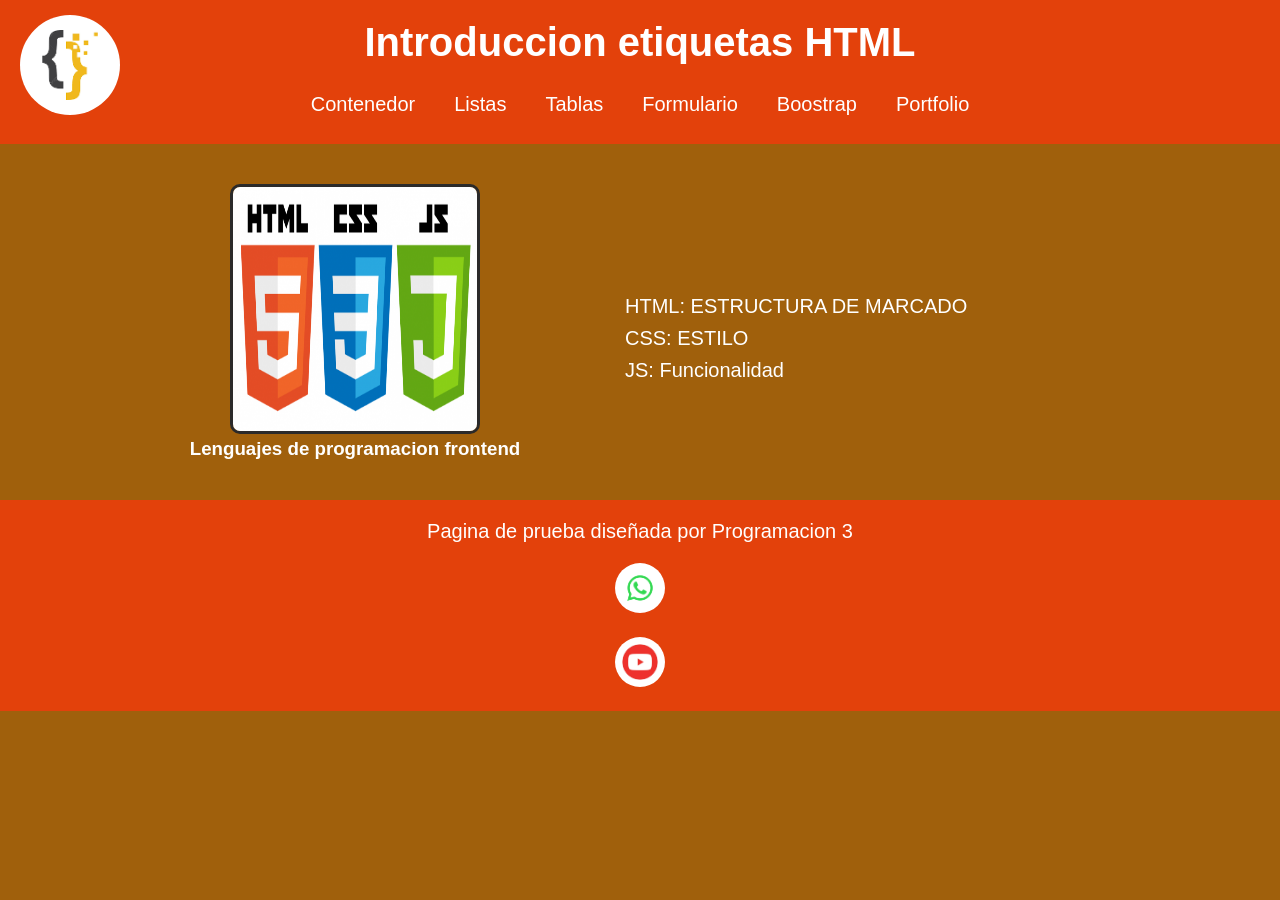
==== index.html @ 1a737091 "Add files via upload" ====
<!DOCTYPE html>
<html lang="en">
<head>
    <meta charset="UTF-8">
    <meta name="viewport" content="width=device-width, initial-scale=1.0">
    <title>Introduccion Programacion 3</title>
    <link rel="shortcut icon" href="./img/images.png" type="image/x-icon">
    <link rel="stylesheet" href="style.css">
</head>
<body>
    <header>
        <img src="./img/images.png" alt="">
        <h1 class="titulo">Introduccion etiquetas HTML</h1>
        <nav>
            <a href="contenedor.html">Contenedor</a>
            <a href="lista.html">Listas</a>
            <a href="tabla.html">Tablas</a>
            <a href="formulario.html">Formulario</a>
            <a href="boostrap.html">Boostrap</a>
            <a href="portfolio.html">Portfolio</a>
        </nav>
    </header>
    <main>
        <section class="c1">
            <img src="./img/lenguajes_1-700x353.png" alt="">
            <h3>Lenguajes de programacion frontend</h3>
        </section>
       
        <section class="c2">
            <img src="https://encrypted-tbn0.gstatic.com/images?q=tbn:ANd9GcQzXwLIZaPTYBwVr990VS_jx0trhiIRLJMP8g&s" alt="">
            <p>HTML: ESTRUCTURA DE MARCADO</p>
            <p>CSS: ESTILO</p>
            <p>JS: Funcionalidad </p>
        </section>
    </main>
    <footer id="footer">
        <p>Pagina de prueba diseñada por Programacion 3</p>
        <a class="i1" href="https://web.whatsapp.com/" target="_blank">
            <img src="[data-uri]" alt="">
        </a>
        <a class="i2" href="https://www.youtube.com/" target="_blank">
        
            <img src="[data-uri]" alt="">
        </a>
    </footer>
</body>
</html>
---- style.css ----
/* RESET */
*{
    margin: 0;
    padding: 0;
    box-sizing: border-box;
}

/* BODY */
body{
    background-color: rgb(160, 96, 12);
    font-family: Arial, Helvetica, sans-serif;
}

/* HEADER */
header{
    background-color: rgb(227, 65, 11);
    position: relative;
    padding: 20px;
}

header h1{
    text-align: center;
    color: white;
    font-size: 40px;
    margin-bottom: 20px;
}

/* IMAGEN HEADER */
header img{
    width: 100px;
    height: 100px;
    border-radius: 50%;
    position: absolute;
    left: 20px;
    top: 15px;
}

/* NAV */
nav{
    display: flex;
    justify-content: center;
    flex-wrap: wrap;
    gap: 15px;
    margin-top: 10px;
}

nav a{
    text-decoration: none;
    color: white;
    padding: 8px 12px;
    transition: 0.3s;
    font-size: 20px;
}

nav a:hover{
    color: black;
}

/* MAIN */
main{
    display: flex;
    justify-content: center;
    align-items: center;
    gap: 30px;
    padding: 40px;
    flex-wrap: wrap;
}

/* CONTENEDOR 1 */
.c1{
    color: white;
    width: 40%;
    min-width: 300px;
    text-align: center;
}

.c1 img{
    width: 250px;
    height: 250px;
    border: 3px solid rgb(43, 42, 42);
    border-radius: 10px;
}

/* CONTENEDOR 2 */
.c2{
    color: white;
    width: 45%;
    min-width: 300px;
    font-size: 20px;
    line-height: 1.6;
}

/* FOOTER */
footer{
    background-color: rgb(227, 65, 11);
    color: white;
    padding: 20px;
    text-align: center;
}

footer img{
    width: 50px;
    height: 50px;
    border-radius: 50%;
    margin-top: 10px;
}

footer p{
    font-size: 20px;
}

.i1{
    margin: 10px auto;
    display: block;
}

/* ---------------- RESPONSIVE ---------------- */

/* TABLET */
@media (max-width: 900px){

    header img{
        position: static;
        display: block;
        margin: auto;
    }

    header h1{
        font-size: 32px;
        margin-top: 15px;
    }

    .c1,
    .c2{
        width: 80%;
        text-align: center;
    }

    .c1 img{
        width: 220px;
        height: 220px;
    }
}

/* CELULAR */
@media (max-width: 600px){

    header{
        text-align: center;
    }

    header h1{
        font-size: 26px;
    }

    nav{
        flex-direction: column;
        align-items: center;
        gap: 10px;
    }

    nav a{
        font-size: 18px;
    }

    main{
        padding: 20px;
    }

    .c1,
    .c2{
        width: 100%;
    }

    .c1 img{
        width: 180px;
        height: 180px;
    }

    .c2{
        font-size: 18px;
    }

    footer p{
        font-size: 18px;
    }
}
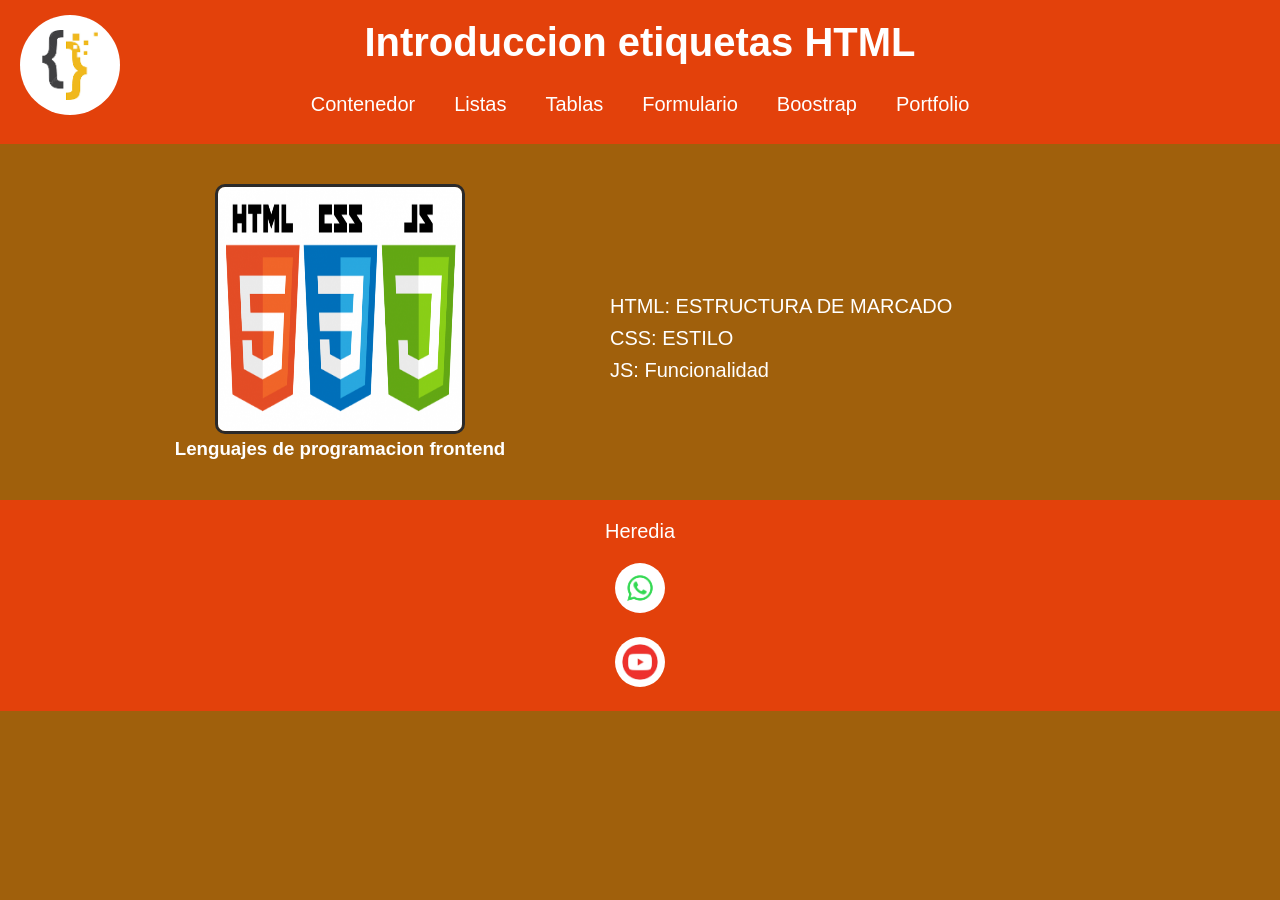
==== commit 9deaf463: "Update index.html" ====
--- a/index.html
+++ b/index.html
@@ -32,9 +32,17 @@
             <p>CSS: ESTILO</p>
             <p>JS: Funcionalidad </p>
         </section>
+
+        <section class="c3>
+            <img src=<section class="c1">
+            <img src="https://img.a.transfermarkt.technology/portrait/big/28003-1771694720.jpg?lm=1" alt="">
+
+        </section>
+
+
     </main>
     <footer id="footer">
-        <p>Pagina de prueba diseñada por Programacion 3</p>
+        <p>Heredia</p>
         <a class="i1" href="https://web.whatsapp.com/" target="_blank">
             <img src="[data-uri]" alt="">
         </a>
@@ -44,4 +52,4 @@
         </a>
     </footer>
 </body>
-</html>+</html>
